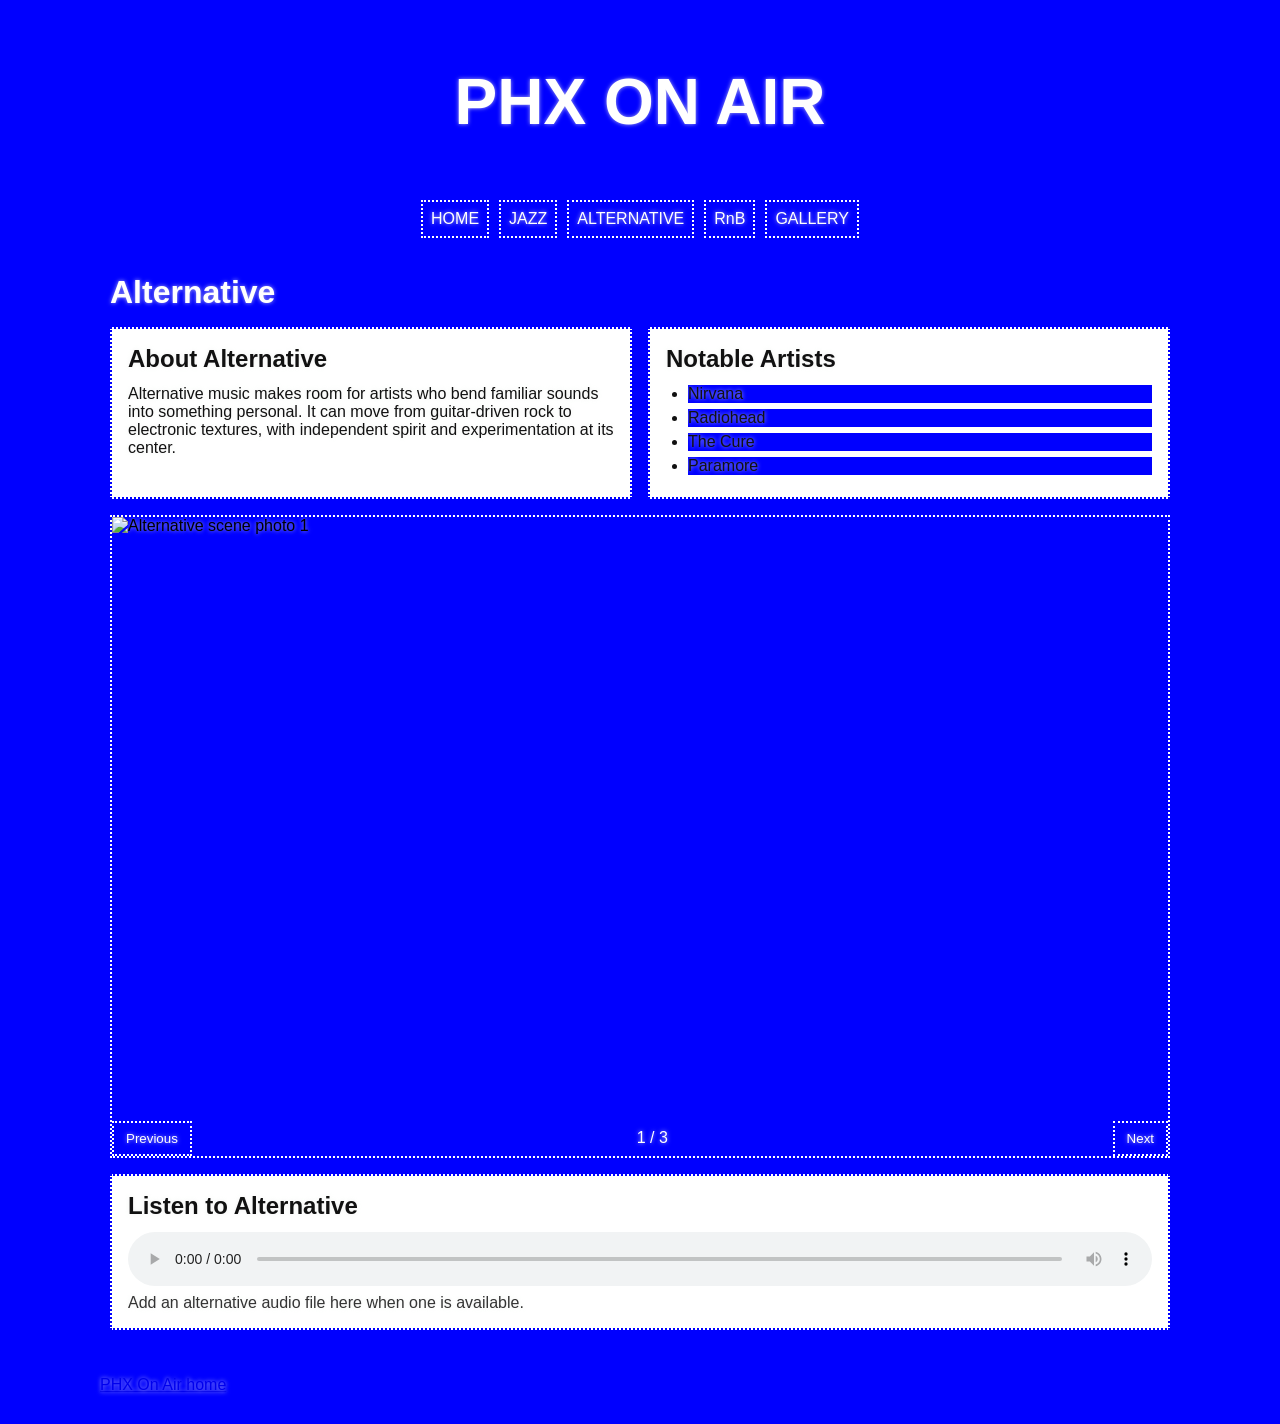
==== alt.html @ 556b16b9 "Add files via upload" ====
<!DOCTYPE html>
<html lang="en">
<head>
	<meta charset="UTF-8">
	<meta name="viewport" content="width=device-width, initial-scale=1.0">
	<title>Alternative | PHX On Air</title>
	<link rel="stylesheet" href="../final.css">
</head>
<body>
	<div id="wrapper" class="scene-wrapper">
		<header>
			<h1><a href="../index.html">PHX ON AIR</a></h1>
		</header>
		<nav class="scene-nav" aria-label="Main navigation">
			<ul>
				<li><a href="../index.html">HOME</a></li>
				<li><a href="jazz.html">JAZZ</a></li>
				<li><a href="alt.html">ALTERNATIVE</a></li>
				<li><a href="rnb.html">RnB</a></li>
				<li><a href="../gallery.html">GALLERY</a></li>
			</ul>
		</nav>
		<main class="scene-page">
			<h1>Alternative</h1>
			<section class="scene-description">
				<h2>About Alternative</h2>
				<p>Alternative music makes room for artists who bend familiar sounds into something personal. It can move from guitar-driven rock to electronic textures, with independent spirit and experimentation at its center.</p>
			</section>
			<section class="scene-artists">
				<h2>Notable Artists</h2>
				<ul>
					<li>Nirvana</li>
					<li>Radiohead</li>
					<li>The Cure</li>
					<li>Paramore</li>
				</ul>
			</section>
			<section class="scene-carousel" data-genre="Alternative" data-images="../images/Vexa/1.jpg|../images/Vexa/4.jpg|../images/Vexa/7.jpg">
				<img src="../images/Vexa/1.jpg" alt="Alternative scene photo 1">
				<div class="carousel-controls">
					<button type="button" data-direction="previous" aria-label="Previous alternative photo">Previous</button>
					<span class="carousel-count" aria-live="polite"></span>
					<button type="button" data-direction="next" aria-label="Next alternative photo">Next</button>
				</div>
			</section>
			<section class="scene-player">
				<h2>Listen to Alternative</h2>
				<audio controls preload="none" aria-label="Alternative audio player"></audio>
				<p>Add an alternative audio file here when one is available.</p>
			</section>
		</main>
		<footer><p><a href="../index.html">PHX On Air home</a></p></footer>
	</div>
	<script src="carousel.js"></script>
</body>
</html>
---- final.css ----
* {
  box-sizing: border-box;
  background-color: blue;
  font-family: 'VCR OSD MONO', helvetica, monospace;
  text-shadow: 0 0 4px rgba(234, 236, 234, 0.727);
}

header {
  grid-area: header;
  padding: 2px;
  text-align: center;
  font-size: 2rem;
  color: #ffffff;
}

header:hover,
header:hover * {
  color: blue;
  background-color: #fff;
}

header a {
  text-decoration: none;
  color: #ffffff;
}

body {
  margin: 0;
  padding: 20px;
  background-color: blue;
}

nav ul {
  display: grid;
  gap: 10px;
  padding: 0;
  margin: 0;
  list-style: none;
}

nav ul li a {
  display: block;
  text-decoration: none;
  color: white;
  background-color: blue;
}

nav ul li {
  padding: 8px;
  text-align: center;
  border: 2px dotted #fff;
  background-color: blue;

}

nav ul li:hover {
  background-color: white;
}

nav ul li:hover > a {
  color: blue;
  background-color: white;
}

nav ul li.dropdown > a:hover {
  color: white;
}

nav ul li.dropdown:hover,
nav ul li.dropdown:hover > a {
  color: white;
  background-color: red;
}

main {
  display: grid;
  grid-template-columns: repeat(2, minmax(0, 1fr));
  gap: 16px;
  width: 100%;
  padding: 20px;
  grid-area: main;
}

main h2 {
  margin: 0 0 12px;
}

main p {
  margin: 0;
}

/* 2. Base CRT Overlay (Scanlines & Vignette) */
.crt-overlay {
  position: fixed;
  top: 0;
  left: 0;
  width: 100vw;
  height: 100vh;
  pointer-events: none;
  z-index: 99999;
  background: 
    linear-gradient(rgba(16, 16, 18, 0) 60%, rgba(0, 0, 0, 0.03) 60%),
    linear-gradient(90deg, rgba(255, 0, 0, 0.05), rgba(0, 255, 0, 0.02), rgba(0, 0, 255, 0.05));
  background-size: 100% 2px, 3px 100%;
  box-shadow: inset 0 0 120px rgba(0, 7, 27, 0.63);
  animation: crt-flicker 0.2s infinite;
}

/* Animations */
@keyframes crt-flicker {
  0% { opacity: 0.96; }
  50% { opacity: 1; }
  100% { opacity: 0.99; }
}



.statement-box,
.offers-box,
.about-box {
  padding: 16px;
  color: #111;
  background-color: #fff;
  border: 2px solid #111;
}

.statement-box,
.offers-box {
  min-height: 180px;
}

.about-box {
  grid-column: 1 / -1;
}

.offers-box table {
  width: 100%;
  border-collapse: collapse;
}

.offers-box td {
  width: 50%;
  padding: 12px;
  color: #111;
  background-color: #fff;
  border: 2px solid #111;
}

.about-image-box {
  width: 100%;
  max-width: 500px;
  height: 220px;
  margin-bottom: 12px;
  overflow: hidden;
  border: 2px solid #111;
}

.about-image-box img {
  display: block;
  width: 100%;
  height: 100%;
  object-fit: cover;
}

footer{
  grid-area: footer;
  text-align: justify;
}

footer p {
  margin: 0;
  padding: 10px;
  background-color: blue;
  color: white;
}

footer p:hover {
  margin: 0;
  padding: 10px;
  background-color: white;
  color: blue;
}

.sidebar {
  grid-area: sidebar;
  display: grid;
  align-content: start;
  gap: 5px;
}

.sidebar > section {
  padding: 12px;
  color: #fff;
  background-color: blue;
  border: 2px dotted #fff;
}

.sidebar > section.playlist-section,
.sidebar > section.form-section {
  color: #111;
  background-color: white;
  border-color: blue;
}

.playlist-section > *,
.form-section > * {
  color: #111;
  background-color: white;
}

.sidebar > section h2 {
  margin: 0 0 10px;
  font-size: 1rem;
}

.form-section label {
  display: block;
  margin: 8px 0 4px;
  color: #111;
}

.playlist-section audio,
.form-section input,
.form-section textarea,
.form-section button {
  display: block;
  width: 100%;
  max-width: 100%;
  margin-bottom: 8px;
}

.form-section input,
.form-section textarea,
.form-section button {
  padding: 6px;
  color: #111;
  background-color: white;
  border: 1px solid blue;
}

.playlist-section audio {
  height: 36px;
}

.highlight-section > * {
  color: #fff;
  background-color: blue;
}

.highlight-section img {
  display: block;
  width: 72px;
  height: 72px;
  margin-bottom: 8px;
  object-fit: cover;
}

.highlight-section p {
  margin: 0;
}

.nav-section nav ul {
  list-style: none;
  margin: 0;
  padding: 0;
}

.nav-section nav ul li {
  text-align: center;
}

.nav-section nav ul li.dropdown {
  position: relative;
}

.nav-section nav ul .dropdown-menu {
  display: none;
  position: absolute;
  z-index: 10;
  top: 0;
  left: 100%;
  min-width: 180px;
  gap: 6px;
  padding: 0;
  margin: 0;
}

.nav-section nav ul .dropdown:hover > .dropdown-menu,
.nav-section nav ul .dropdown:focus-within > .dropdown-menu {
  display: grid;
}

.scene-nav {
  grid-area: nav;
}

.scene-nav > ul {
  display: flex;
  justify-content: center;
  gap: 10px;
}

.scene-nav ul li.dropdown {
  position: relative;
}

.scene-nav ul .dropdown-menu {
  display: none;
  position: absolute;
  z-index: 10;
  top: 100%;
  left: 0;
  min-width: 180px;
  gap: 6px;
  padding: 0;
  margin: 0;
}

.scene-nav ul .dropdown:hover > .dropdown-menu,
.scene-nav ul .dropdown:focus-within > .dropdown-menu {
  display: grid;
}

#wrapper {
  /* border: 2px dotted #fff;
  box-shadow: 0px 0px 10px #fff; */
  
  display: grid;
  width: min(90%, 1100px);
  margin: 0 auto;
  gap: 16px;
  align-items: start;
  background-color: transparent;
  grid-template-columns: 200px minmax(0, 1fr);
  grid-template-areas:
    "header header"
    "sidebar main"
    "footer footer";
}

#wrapper.scene-wrapper {
  grid-template-columns: minmax(0, 1fr);
  grid-template-areas:
    "header"
    "nav"
    "main"
    "footer";
}

#carousel {
  grid-column: 1 / -1;
  width: 100%;
  max-width: 700px;
  overflow: hidden;
  justify-self: center;
  border: 2px dotted #fff;
}

#carousel img {
  display: block;
  width: 100%;
  height: 400px;
  object-fit: cover;
}

.scene-page,
.gallery-page {
  align-content: start;
}

.scene-page > h1,
.scene-carousel,
.scene-player,
.gallery-page > h1 {
  grid-column: 1 / -1;
}

.scene-page > h1,
.gallery-page > h1 {
  margin: 0;
  color: #fff;
}

.scene-description,
.scene-artists,
.scene-player,
.gallery-grid figure {
  margin: 0;
  padding: 16px;
  color: #111;
  background-color: #fff;
  border: 2px dotted blue;
}

.scene-description > *,
.scene-artists > *,
.scene-player > *,
.gallery-grid figcaption {
  color: #111;
  background-color: #fff;
}

.scene-description p {
  margin: 0;
}

.scene-artists ul {
  margin: 0;
  padding-left: 22px;
}

.scene-artists li {
  margin: 6px 0;
}

.scene-carousel {
  position: relative;
  width: 100%;
  overflow: hidden;
  border: 2px dotted #fff;
}

.scene-carousel img {
  display: block;
  width: 100%;
  aspect-ratio: 16 / 9;
  object-fit: cover;
}

.carousel-controls {
  display: flex;
  justify-content: space-between;
  gap: 12px;
  padding-top: 10px;
}

.carousel-controls button {
  padding: 8px 12px;
  color: #fff;
  background-color: blue;
  border: 2px dotted #fff;
  cursor: pointer;
}

.carousel-controls button:hover,
.carousel-controls button:focus-visible {
  color: blue;
  background-color: #fff;
}

.carousel-count {
  align-self: center;
  color: #fff;
  background-color: blue;
}

.scene-player audio {
  display: block;
  width: 100%;
}

.scene-player p {
  margin: 8px 0 0;
  color: #333;
}

.gallery-grid {
  display: grid;
  grid-column: 1 / -1;
  grid-template-columns: repeat(3, minmax(0, 1fr));
  gap: 16px;
}

.gallery-grid figure {
  padding: 8px;
}

.gallery-grid img {
  display: block;
  width: 100%;
  aspect-ratio: 4 / 3;
  object-fit: cover;
}

.gallery-grid figcaption {
  padding-top: 8px;
  color: #111;
  background-color: #fff;
}

@media (max-width: 700px) {
  #wrapper {
    grid-template-columns: minmax(0, 1fr);
    grid-template-areas:
      "header"
      "sidebar"
      "main"
      "footer";
  }

  #wrapper.scene-wrapper {
    grid-template-areas:
      "header"
      "nav"
      "main"
      "footer";
  }

  .scene-nav > ul {
    flex-wrap: wrap;
  }

  main {
    grid-template-columns: minmax(0, 1fr);
  }

  .about-box {
    grid-column: auto;
  }

  .scene-page,
  .gallery-page {
    grid-template-columns: minmax(0, 1fr);
  }

  .gallery-grid {
    grid-template-columns: repeat(2, minmax(0, 1fr));
  }
}

@media (max-width: 420px) {
  .gallery-grid {
    grid-template-columns: minmax(0, 1fr);
  }
}
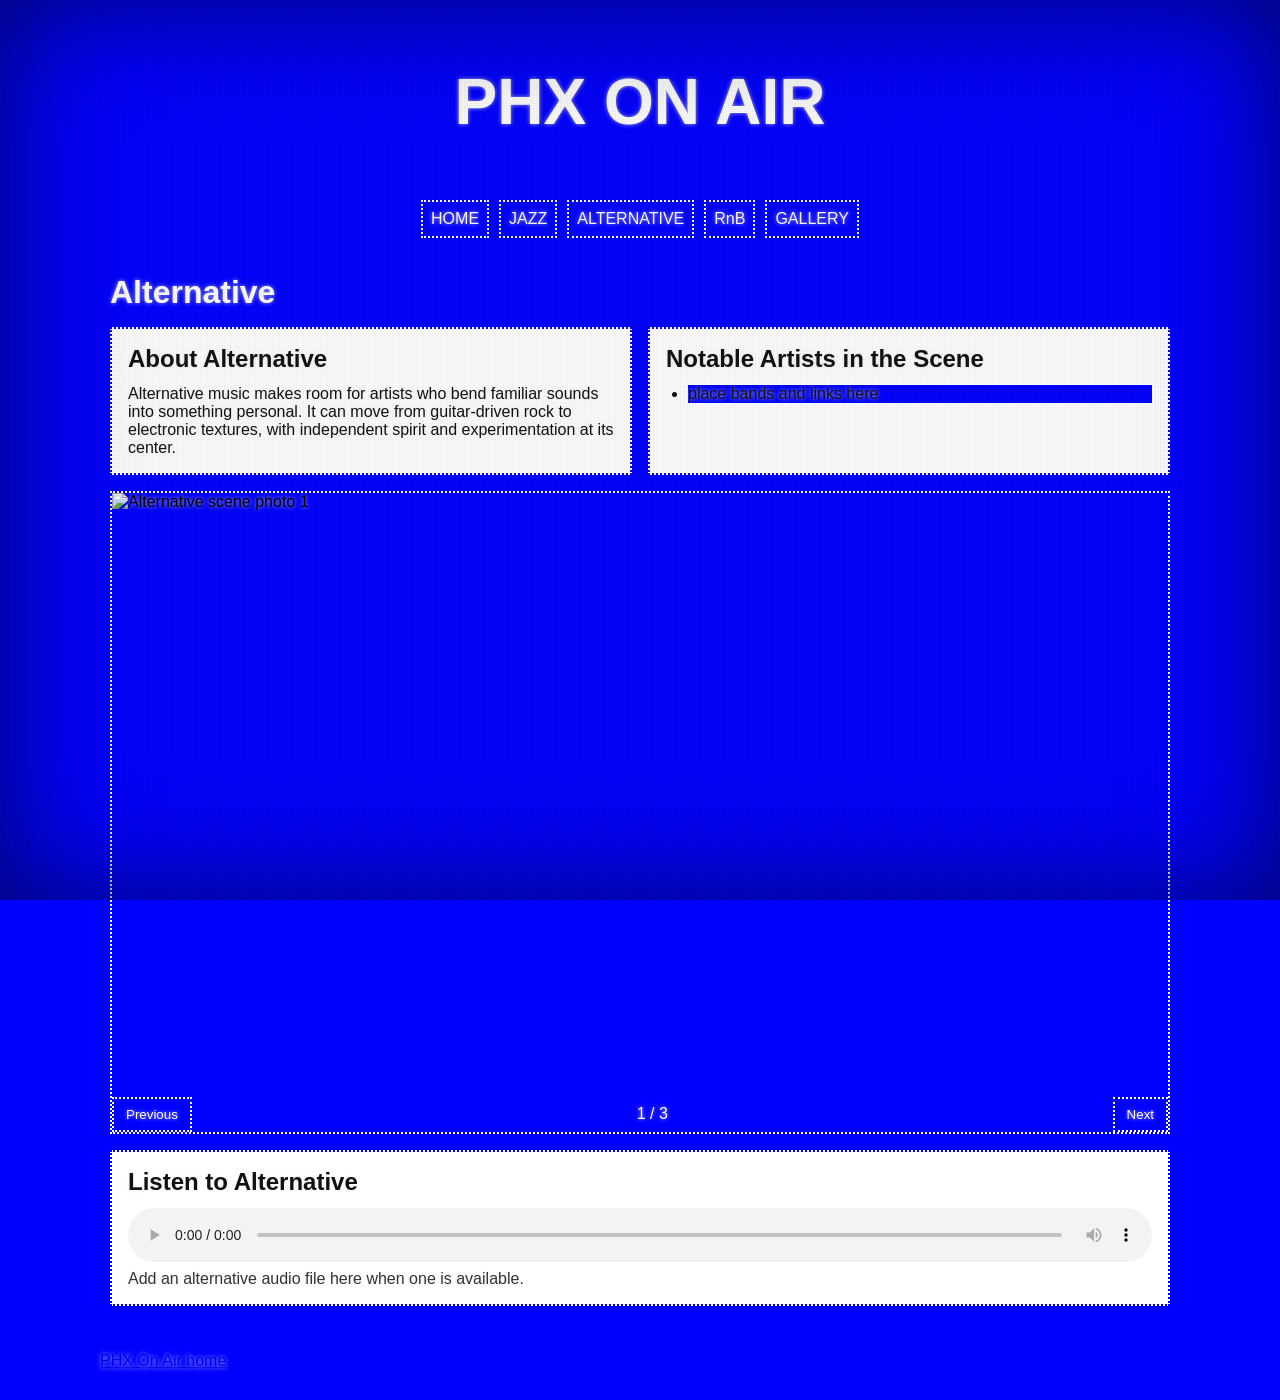
==== commit e60aa10a: "Add files via upload" ====
--- a/alt.html
+++ b/alt.html
@@ -4,20 +4,21 @@
 	<meta charset="UTF-8">
 	<meta name="viewport" content="width=device-width, initial-scale=1.0">
 	<title>Alternative | PHX On Air</title>
-	<link rel="stylesheet" href="../final.css">
+	<link rel="stylesheet" href="final.css">
 </head>
 <body>
+	<div class="crt-overlay"></div>
 	<div id="wrapper" class="scene-wrapper">
 		<header>
-			<h1><a href="../index.html">PHX ON AIR</a></h1>
+			<h1><a href="index.html">PHX ON AIR</a></h1>
 		</header>
 		<nav class="scene-nav" aria-label="Main navigation">
 			<ul>
-				<li><a href="../index.html">HOME</a></li>
+				<li><a href="index.html">HOME</a></li>
 				<li><a href="jazz.html">JAZZ</a></li>
 				<li><a href="alt.html">ALTERNATIVE</a></li>
 				<li><a href="rnb.html">RnB</a></li>
-				<li><a href="../gallery.html">GALLERY</a></li>
+				<li><a href="gallery.html">GALLERY</a></li>
 			</ul>
 		</nav>
 		<main class="scene-page">
@@ -27,16 +28,13 @@
 				<p>Alternative music makes room for artists who bend familiar sounds into something personal. It can move from guitar-driven rock to electronic textures, with independent spirit and experimentation at its center.</p>
 			</section>
 			<section class="scene-artists">
-				<h2>Notable Artists</h2>
+				<h2>Notable Artists in the Scene</h2>
 				<ul>
-					<li>Nirvana</li>
-					<li>Radiohead</li>
-					<li>The Cure</li>
-					<li>Paramore</li>
+					<li>place bands and links here</li>
 				</ul>
 			</section>
-			<section class="scene-carousel" data-genre="Alternative" data-images="../images/Vexa/1.jpg|../images/Vexa/4.jpg|../images/Vexa/7.jpg">
-				<img src="../images/Vexa/1.jpg" alt="Alternative scene photo 1">
+			<section class="scene-carousel" data-genre="Alternative" data-images="vexa-1.jpg|vexa-4.jpg|vexa-7.jpg">
+				<img src="vexa-1.jpg" alt="Alternative scene photo 1">
 				<div class="carousel-controls">
 					<button type="button" data-direction="previous" aria-label="Previous alternative photo">Previous</button>
 					<span class="carousel-count" aria-live="polite"></span>
@@ -49,7 +47,7 @@
 				<p>Add an alternative audio file here when one is available.</p>
 			</section>
 		</main>
-		<footer><p><a href="../index.html">PHX On Air home</a></p></footer>
+		<footer><p><a href="index.html">PHX On Air home</a></p></footer>
 	</div>
 	<script src="carousel.js"></script>
 </body>
--- a/final.css
+++ b/final.css
@@ -17,6 +17,7 @@
 header:hover * {
   color: blue;
   background-color: #fff;
+  animation: hover-color-blink 0.6s steps(1, end) infinite;
 }
 
 header a {
@@ -57,19 +58,14 @@
   background-color: white;
 }
 
+nav ul li:not(.dropdown):hover,
+nav ul li:not(.dropdown):hover > a {
+  animation: hover-color-blink 0.6s steps(1, end) infinite;
+}
+
 nav ul li:hover > a {
   color: blue;
   background-color: white;
-}
-
-nav ul li.dropdown > a:hover {
-  color: white;
-}
-
-nav ul li.dropdown:hover,
-nav ul li.dropdown:hover > a {
-  color: white;
-  background-color: red;
 }
 
 main {
@@ -113,15 +109,75 @@
   100% { opacity: 0.99; }
 }
 
-
-
+@keyframes hover-color-blink {
+  0%, 49% {
+    color: #fff;
+    background-color: blue;
+    border-color: #fff;
+  }
+  50%, 100% {
+    color: blue;
+    background-color: #fff;
+    border-color: blue;
+  }
+}
+
+.welcome-box,
 .statement-box,
 .offers-box,
 .about-box {
   padding: 16px;
+  color: blue;
+  background-color: #fff;
+  border: 2px dotted white;
+}
+
+.welcome-box {
+  grid-column: 1 / -1;
+  padding: 24px;
+}
+
+.welcome-kicker {
+  margin: 0 0 8px;
+  color: red;
+  background-color: #fff;
+  font-size: 0.8rem;
+}
+
+.welcome-box h2 {
+  color: blue;
+  background-color: #fff;
+  font-size: 1.8rem;
+}
+
+.welcome-box > p:not(.welcome-kicker) {
+  max-width: 68ch;
   color: #111;
   background-color: #fff;
-  border: 2px solid #111;
+  line-height: 1.6;
+}
+
+.welcome-links {
+  display: flex;
+  flex-wrap: wrap;
+  gap: 10px;
+  margin-top: 16px;
+  background-color: #fff;
+}
+
+.welcome-links a {
+  padding: 8px 10px;
+  color: blue;
+  background-color: #fff;
+  border: 1px dotted blue;
+  text-decoration: none;
+}
+
+.welcome-links a:hover,
+.welcome-links a:focus-visible {
+  color: #fff;
+  background-color: blue;
+  animation: hover-color-blink 0.6s steps(1, end) infinite;
 }
 
 .statement-box,
@@ -131,29 +187,65 @@
 
 .about-box {
   grid-column: 1 / -1;
-}
-
-.offers-box table {
-  width: 100%;
-  border-collapse: collapse;
-}
-
-.offers-box td {
-  width: 50%;
-  padding: 12px;
+  display: grid;
+  grid-template-columns: minmax(180px, 1fr) 1.6fr;
+  align-items: center;
+  gap: 16px;
+}
+
+.about-box h2 {
+  grid-column: 1 / -1;
+  color: blue;
+  background-color: #fff;
+}
+
+.statement-box h2,
+.offers-box h2 {
+  color: blue;
+  background-color: #fff;
+}
+
+.statement-box p {
   color: #111;
   background-color: #fff;
-  border: 2px solid #111;
-}
-
-.about-image-box {
-  width: 100%;
-  max-width: 500px;
-  height: 220px;
-  margin-bottom: 12px;
-  overflow: hidden;
-  border: 2px solid #111;
-}
+  line-height: 1.6;
+}
+
+.offers-box ul {
+  display: grid;
+  gap: 10px;
+  margin: 0;
+  padding: 0;
+  background-color: #fff;
+  list-style: none;
+}
+
+.offers-box li {
+  display: grid;
+  gap: 4px;
+  padding-bottom: 8px;
+  color: #111;
+  background-color: #fff;
+  border-bottom: 1px dotted blue;
+}
+
+.offers-box li:last-child {
+  padding-bottom: 0;
+  border-bottom: 0;
+}
+
+.offers-box li strong,
+.offers-box li span {
+  color: #111;
+  background-color: #fff;
+}
+
+.about-box > p {
+  color: #111;
+  background-color: #fff;
+  line-height: 1.6;
+}
+
 
 .about-image-box img {
   display: block;
@@ -175,10 +267,23 @@
 }
 
 footer p:hover {
-  margin: 0;
-  padding: 10px;
   background-color: white;
   color: blue;
+  animation: hover-color-blink 0.6s steps(1, end) infinite;
+}
+
+.email-link a {
+  display: inline-block;
+  color: #fff;
+  background-color: blue;
+  text-decoration: none;
+}
+
+.email-link:hover,
+.email-link:hover a,
+.email-link:focus-within,
+.email-link:focus-within a {
+  animation: hover-color-blink 0.6s steps(1, end) infinite;
 }
 
 .sidebar {
@@ -193,19 +298,6 @@
   color: #fff;
   background-color: blue;
   border: 2px dotted #fff;
-}
-
-.sidebar > section.playlist-section,
-.sidebar > section.form-section {
-  color: #111;
-  background-color: white;
-  border-color: blue;
-}
-
-.playlist-section > *,
-.form-section > * {
-  color: #111;
-  background-color: white;
 }
 
 .sidebar > section h2 {
@@ -216,7 +308,6 @@
 .form-section label {
   display: block;
   margin: 8px 0 4px;
-  color: #111;
 }
 
 .playlist-section audio,
@@ -233,8 +324,6 @@
 .form-section textarea,
 .form-section button {
   padding: 6px;
-  color: #111;
-  background-color: white;
   border: 1px solid blue;
 }
 
@@ -242,9 +331,37 @@
   height: 36px;
 }
 
+.sidebar > section.highlight-section,
 .highlight-section > * {
-  color: #fff;
-  background-color: blue;
+  color: blue;
+  background-color: white;
+}
+
+.highlight-section div,
+.highlight-section div a {
+  color: blue !important;
+  background-color: white !important;
+}
+
+.sidebar > section.playlist-section,
+.playlist-section > * {
+  color: #fff;
+  background-color: transparent;
+}
+
+.sidebar > section.form-section {
+  color: blue;
+  background-color: #fff;
+  border: 0;
+}
+
+.form-section * {
+  color: blue;
+  background-color: transparent;
+}
+
+.form-section > * {
+  font-weight: bold;
 }
 
 .highlight-section img {
@@ -259,22 +376,29 @@
   margin: 0;
 }
 
-.nav-section nav ul {
-  list-style: none;
-  margin: 0;
-  padding: 0;
-}
-
-.nav-section nav ul li {
-  text-align: center;
-}
-
 .nav-section nav ul li.dropdown {
   position: relative;
 }
 
+.nav-section nav ul li.dropdown:hover,
+.nav-section nav ul li.dropdown:focus-within {
+  color: #fff;
+  background-color: red;
+  animation: none;
+}
+
+.nav-section nav ul li.dropdown:hover > a,
+.nav-section nav ul li.dropdown:focus-within > a {
+  color: #fff;
+  background-color: red;
+  animation: none;
+}
+
 .nav-section nav ul .dropdown-menu {
   display: none;
+  background-color: transparent;
+  flex-direction: row;
+  width: max-content;
   position: absolute;
   z-index: 10;
   top: 0;
@@ -287,7 +411,12 @@
 
 .nav-section nav ul .dropdown:hover > .dropdown-menu,
 .nav-section nav ul .dropdown:focus-within > .dropdown-menu {
-  display: grid;
+  display: flex;
+}
+
+.nav-section nav ul .dropdown-menu li:hover,
+.nav-section nav ul .dropdown-menu li:hover > a {
+  animation: hover-color-blink 0.6s steps(1, end) infinite;
 }
 
 .scene-nav {
@@ -322,9 +451,6 @@
 }
 
 #wrapper {
-  /* border: 2px dotted #fff;
-  box-shadow: 0px 0px 10px #fff; */
-  
   display: grid;
   width: min(90%, 1100px);
   margin: 0 auto;
@@ -363,6 +489,21 @@
   object-fit: cover;
 }
 
+#carousel a {
+  display: block;
+  border: 2px solid blue;
+}
+
+#carousel a:hover,
+#carousel a:focus-visible {
+  animation: hover-color-blink 0.6s steps(1, end) infinite;
+}
+
+#carousel a:hover img,
+#carousel a:focus-visible img {
+  animation: hover-color-blink 0.6s steps(1, end) infinite;
+}
+
 .scene-page,
 .gallery-page {
   align-content: start;
@@ -446,6 +587,38 @@
 .carousel-controls button:focus-visible {
   color: blue;
   background-color: #fff;
+  animation: hover-color-blink 0.6s steps(1, end) infinite;
+}
+
+@media (prefers-reduced-motion: reduce) {
+  header:hover,
+  header:hover *,
+  nav ul li:not(.dropdown):hover,
+  nav ul li:not(.dropdown):hover > a,
+  .welcome-links a:hover,
+  .welcome-links a:focus-visible,
+  .welcome-box:hover,
+  .welcome-box:hover *,
+  .statement-box:hover,
+  .statement-box:hover *,
+  .offers-box:hover,
+  .offers-box:hover *,
+  .about-box:hover,
+  .about-box:hover *,
+  footer p:hover,
+  #carousel a:hover,
+  #carousel a:focus-visible,
+  #carousel a:hover img,
+  #carousel a:focus-visible img,
+  .carousel-controls button:hover,
+  .carousel-controls button:focus-visible {
+    animation: none;
+  }
+
+  .nav-section nav ul .dropdown-menu li:hover,
+  .nav-section nav ul .dropdown-menu li:hover > a {
+    animation: none;
+  }
 }
 
 .carousel-count {
@@ -515,6 +688,10 @@
   }
 
   .about-box {
+    grid-template-columns: minmax(0, 1fr);
+  }
+
+  .about-box h2 {
     grid-column: auto;
   }
 
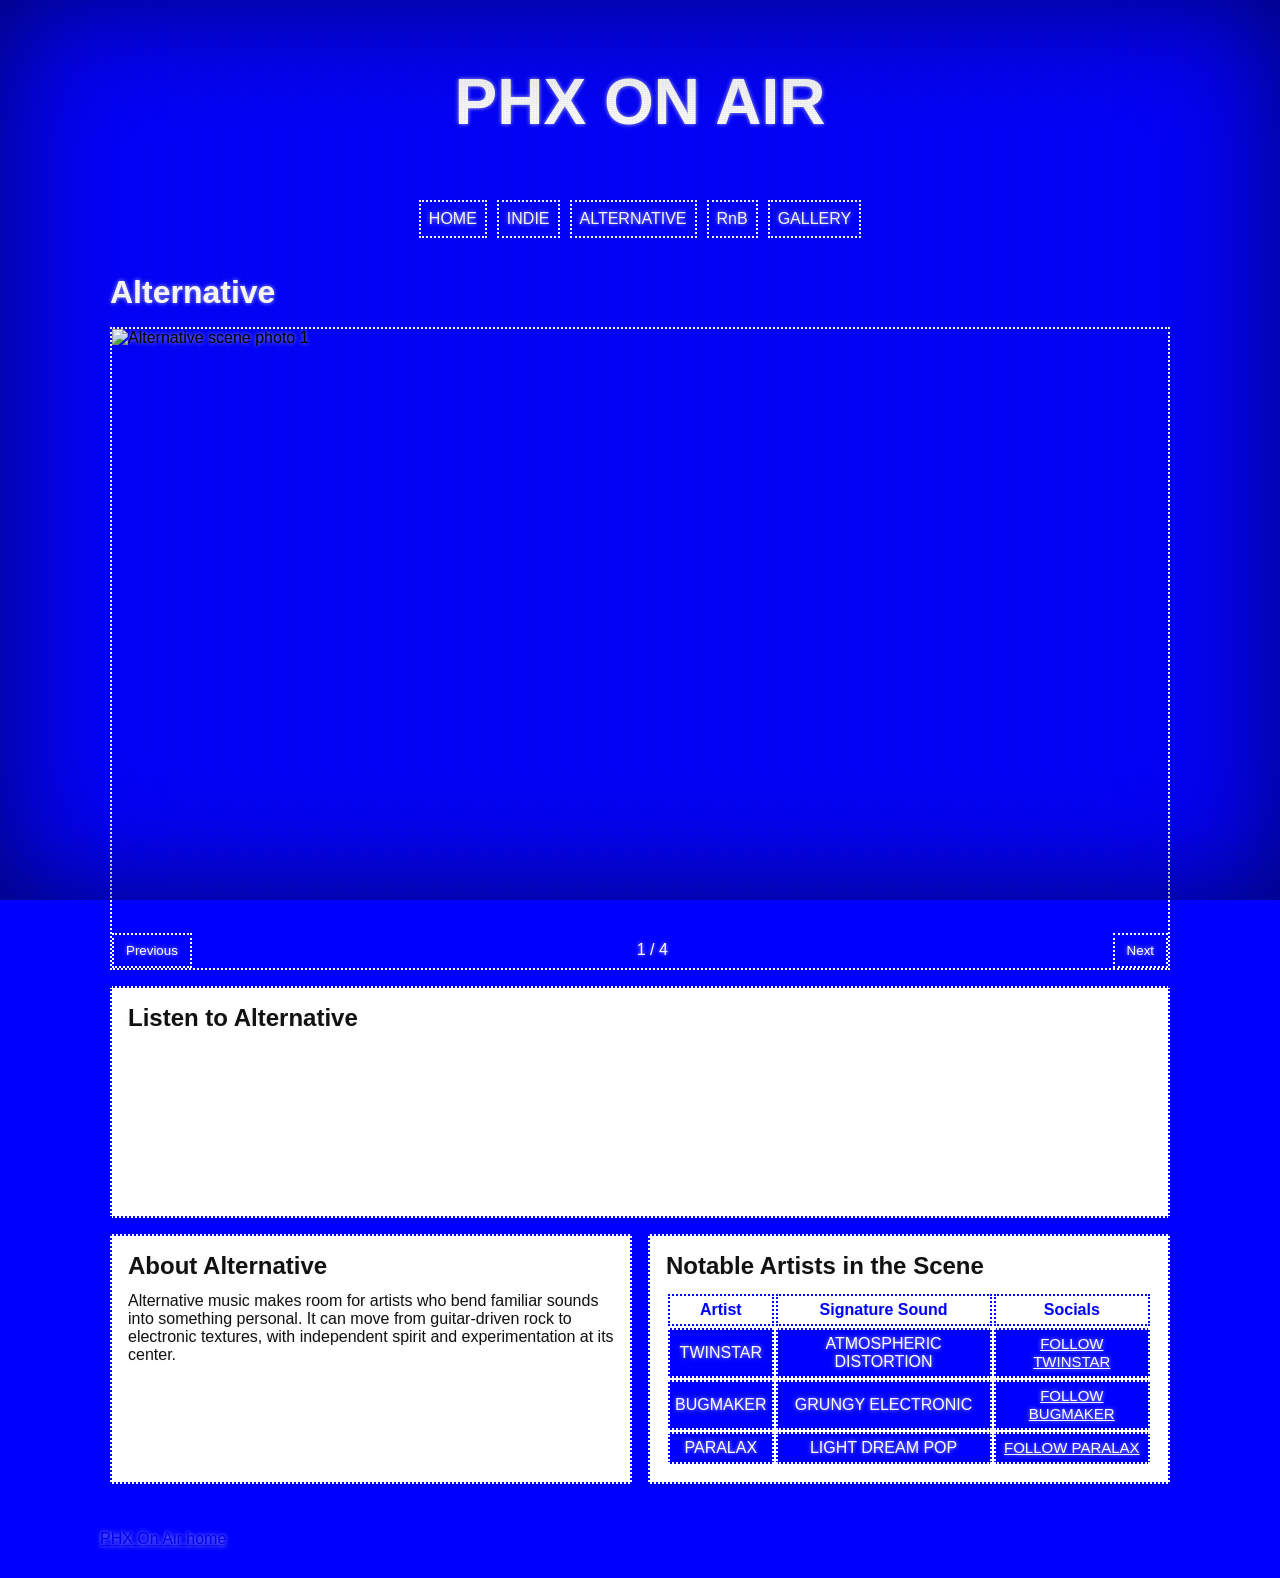
==== commit 9589bcac: "Add files via upload" ====
--- a/alt.html
+++ b/alt.html
@@ -15,7 +15,7 @@
 		<nav class="scene-nav" aria-label="Main navigation">
 			<ul>
 				<li><a href="index.html">HOME</a></li>
-				<li><a href="jazz.html">JAZZ</a></li>
+				<li><a href="indie.html">INDIE</a></li>
 				<li><a href="alt.html">ALTERNATIVE</a></li>
 				<li><a href="rnb.html">RnB</a></li>
 				<li><a href="gallery.html">GALLERY</a></li>
@@ -23,17 +23,8 @@
 		</nav>
 		<main class="scene-page">
 			<h1>Alternative</h1>
-			<section class="scene-description">
-				<h2>About Alternative</h2>
-				<p>Alternative music makes room for artists who bend familiar sounds into something personal. It can move from guitar-driven rock to electronic textures, with independent spirit and experimentation at its center.</p>
-			</section>
-			<section class="scene-artists">
-				<h2>Notable Artists in the Scene</h2>
-				<ul>
-					<li>place bands and links here</li>
-				</ul>
-			</section>
-			<section class="scene-carousel" data-genre="Alternative" data-images="vexa-1.jpg|vexa-4.jpg|vexa-7.jpg">
+
+			<section class="scene-carousel" data-genre="Alternative" data-images="copy_1B6A0A3F-4ABA-4E84-9005-50331E61138F.JPG|copy_C26B166A-8546-42B3-B63D-F90250063D1F.JPG|froggy3.jpeg|twinstar1.jpg">
 				<img src="vexa-1.jpg" alt="Alternative scene photo 1">
 				<div class="carousel-controls">
 					<button type="button" data-direction="previous" aria-label="Previous alternative photo">Previous</button>
@@ -41,10 +32,45 @@
 					<button type="button" data-direction="next" aria-label="Next alternative photo">Next</button>
 				</div>
 			</section>
+
 			<section class="scene-player">
 				<h2>Listen to Alternative</h2>
-				<audio controls preload="none" aria-label="Alternative audio player"></audio>
-				<p>Add an alternative audio file here when one is available.</p>
+				 <iframe data-testid="embed-iframe" style="border-radius:12px" src="https://open.spotify.com/embed/playlist/6VzfnKLuMRUbOCFOiCfmHp?utm_source=generator&si=15314e2c047946bb" width="100%" height="152" frameBorder="0" allowfullscreen="" allow="autoplay; clipboard-write; encrypted-media; fullscreen; picture-in-picture" loading="lazy"></iframe>
+			</section>
+			
+			<section class="scene-description">
+				<h2>About Alternative</h2>
+				<p>Alternative music makes room for artists who bend familiar sounds into something personal. It can move from guitar-driven rock to electronic textures, with independent spirit and experimentation at its center.</p>
+			</section>
+
+			<section class="scene-artists">
+				<h2>Notable Artists in the Scene</h2>
+				<table>
+					<thead>
+						<tr>
+							<th>Artist</th>
+							<th>Signature Sound</th>
+							<th>Socials</th>
+						</tr>
+					</thead>
+					<tbody>
+						<tr>
+							<td>Twinstar</td>
+							<td>Atmospheric Distortion</td>
+							<td><a href="https://www.instagram.com/ttwinstarr/?hl=en">Follow Twinstar</a></td>
+						</tr>
+						<tr>
+							<td>Bugmaker</td>
+							<td>Grungy Electronic</td>
+							<td><a href="https://www.instagram.com/bugmakerband/?utm_source=ig_web_button_share_sheet">Follow Bugmaker</a></td>
+						</tr>
+						<tr>
+							<td>Paralax</td>
+							<td>Light Dream Pop</td>
+							<td><a href="https://www.instagram.com/paralax.band/?utm_source=ig_web_button_share_sheet">Follow Paralax</a></td>
+						</tr>
+					</tbody>
+				</table>
 			</section>
 		</main>
 		<footer><p><a href="index.html">PHX On Air home</a></p></footer>
--- a/final.css
+++ b/final.css
@@ -125,7 +125,7 @@
 .welcome-box,
 .statement-box,
 .offers-box,
-.about-box {
+.about-box{
   padding: 16px;
   color: blue;
   background-color: #fff;
@@ -135,6 +135,27 @@
 .welcome-box {
   grid-column: 1 / -1;
   padding: 24px;
+}
+
+.scene-artists th {
+  padding: 5px;
+  color: blue;
+  background-color: #fff;
+  border: 2px dotted blue;
+}
+
+.scene-artists td {
+  padding: 5px;
+  color: #fff;
+  border: 2px dotted #fff;
+  text-align: center;
+  text-transform: uppercase;
+}
+
+.scene-artists a {
+  color: #fff;
+  text-align: center;
+  font-size: 15px;
 }
 
 .welcome-kicker {
@@ -165,8 +186,8 @@
   background-color: #fff;
 }
 
-.welcome-links a {
-  padding: 8px 10px;
+.welcome-links a, #random-scene-link a{
+  padding: 8px 100px;
   color: blue;
   background-color: #fff;
   border: 1px dotted blue;
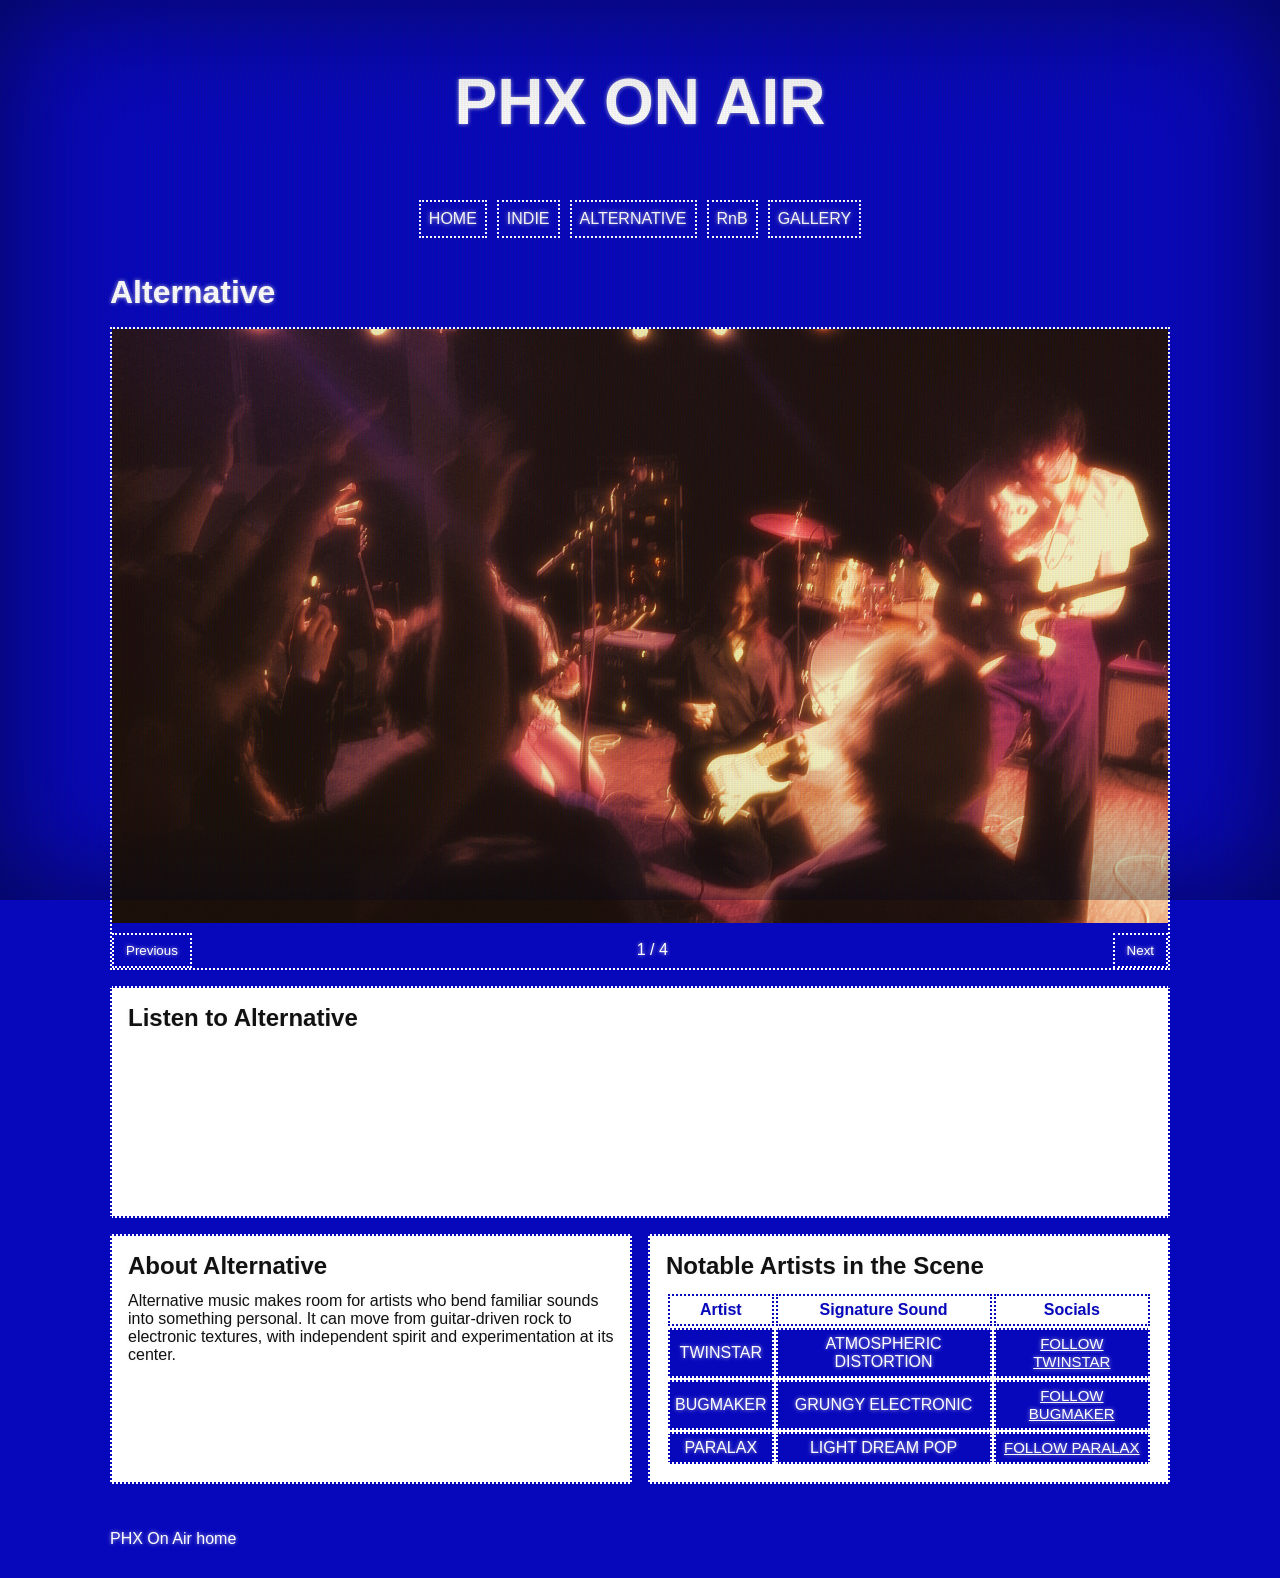
==== commit 6a3891a1: "Add files via upload" ====
--- a/alt.html
+++ b/alt.html
@@ -3,6 +3,7 @@
 <head>
 	<meta charset="UTF-8">
 	<meta name="viewport" content="width=device-width, initial-scale=1.0">
+	<meta name="description" content="Discover AZ Alternative with PHX On Air built by Carl Mitchell. This site is a place to share his work and provide a resource for anyone curious about the city’s music.">
 	<title>Alternative | PHX On Air</title>
 	<link rel="stylesheet" href="final.css">
 </head>
--- a/final.css
+++ b/final.css
@@ -1,6 +1,6 @@
 * {
   box-sizing: border-box;
-  background-color: blue;
+  background-color: rgb(7, 7, 188);
   font-family: 'VCR OSD MONO', helvetica, monospace;
   text-shadow: 0 0 4px rgba(234, 236, 234, 0.727);
 }
@@ -15,7 +15,7 @@
 
 header:hover,
 header:hover * {
-  color: blue;
+  color: rgb(7, 7, 188);
   background-color: #fff;
   animation: hover-color-blink 0.6s steps(1, end) infinite;
 }
@@ -28,7 +28,7 @@
 body {
   margin: 0;
   padding: 20px;
-  background-color: blue;
+  background-color: rgb(7, 7, 188);
 }
 
 nav ul {
@@ -43,14 +43,14 @@
   display: block;
   text-decoration: none;
   color: white;
-  background-color: blue;
+  background-color: rgb(7, 7, 188);
 }
 
 nav ul li {
   padding: 8px;
   text-align: center;
   border: 2px dotted #fff;
-  background-color: blue;
+  background-color: rgb(7, 7, 188);
 
 }
 
@@ -64,7 +64,7 @@
 }
 
 nav ul li:hover > a {
-  color: blue;
+  color: rgb(7, 7, 188);
   background-color: white;
 }
 
@@ -83,6 +83,13 @@
 
 main p {
   margin: 0;
+}
+
+main.gallery-page {
+  width: min(100%, 1000px);
+  grid-column: 1 / -1;
+  grid-template-columns: minmax(0, 1fr);
+  margin: 0 auto;
 }
 
 /* 2. Base CRT Overlay (Scanlines & Vignette) */
@@ -112,13 +119,13 @@
 @keyframes hover-color-blink {
   0%, 49% {
     color: #fff;
-    background-color: blue;
+    background-color: rgb(7, 7, 188);
     border-color: #fff;
   }
   50%, 100% {
-    color: blue;
+    color: rgb(7, 7, 188);
     background-color: #fff;
-    border-color: blue;
+    border-color: rgb(7, 7, 188);
   }
 }
 
@@ -127,7 +134,7 @@
 .offers-box,
 .about-box{
   padding: 16px;
-  color: blue;
+  color: rgb(7, 7, 188);
   background-color: #fff;
   border: 2px dotted white;
 }
@@ -139,9 +146,9 @@
 
 .scene-artists th {
   padding: 5px;
-  color: blue;
-  background-color: #fff;
-  border: 2px dotted blue;
+  color: rgb(7, 7, 188);
+  background-color: #fff;
+  border: 2px dotted rgb(7, 7, 188);
 }
 
 .scene-artists td {
@@ -160,13 +167,13 @@
 
 .welcome-kicker {
   margin: 0 0 8px;
-  color: red;
+  color: rgb(204, 21, 21);
   background-color: #fff;
   font-size: 0.8rem;
 }
 
 .welcome-box h2 {
-  color: blue;
+  color: rgb(7, 7, 188);
   background-color: #fff;
   font-size: 1.8rem;
 }
@@ -188,16 +195,16 @@
 
 .welcome-links a, #random-scene-link a{
   padding: 8px 100px;
-  color: blue;
-  background-color: #fff;
-  border: 1px dotted blue;
+  color: rgb(7, 7, 188);
+  background-color: #fff;
+  border: 1px dotted rgb(7, 7, 188);
   text-decoration: none;
 }
 
 .welcome-links a:hover,
 .welcome-links a:focus-visible {
   color: #fff;
-  background-color: blue;
+  background-color: rgb(7, 7, 188);
   animation: hover-color-blink 0.6s steps(1, end) infinite;
 }
 
@@ -216,13 +223,13 @@
 
 .about-box h2 {
   grid-column: 1 / -1;
-  color: blue;
+  color: rgb(7, 7, 188);
   background-color: #fff;
 }
 
 .statement-box h2,
 .offers-box h2 {
-  color: blue;
+  color: rgb(7, 7, 188);
   background-color: #fff;
 }
 
@@ -247,7 +254,7 @@
   padding-bottom: 8px;
   color: #111;
   background-color: #fff;
-  border-bottom: 1px dotted blue;
+  border-bottom: 1px dotted rgb(7, 7, 188);
 }
 
 .offers-box li:last-child {
@@ -280,23 +287,24 @@
   text-align: justify;
 }
 
-footer p {
+footer p,footer p a {
   margin: 0;
   padding: 10px;
-  background-color: blue;
+  background-color: rgb(7, 7, 188);
   color: white;
-}
-
-footer p:hover {
+  text-decoration: none;
+}
+
+footer p:hover,footer p a:hover {
   background-color: white;
-  color: blue;
+  color: rgb(7, 7, 188);
   animation: hover-color-blink 0.6s steps(1, end) infinite;
 }
 
 .email-link a {
   display: inline-block;
   color: #fff;
-  background-color: blue;
+  background-color: rgb(7, 7, 188);
   text-decoration: none;
 }
 
@@ -317,7 +325,7 @@
 .sidebar > section {
   padding: 12px;
   color: #fff;
-  background-color: blue;
+  background-color: rgb(7, 7, 188);
   border: 2px dotted #fff;
 }
 
@@ -345,7 +353,7 @@
 .form-section textarea,
 .form-section button {
   padding: 6px;
-  border: 1px solid blue;
+  border: 1px solid rgb(7, 7, 188);
 }
 
 .playlist-section audio {
@@ -354,13 +362,13 @@
 
 .sidebar > section.highlight-section,
 .highlight-section > * {
-  color: blue;
+  color: rgb(7, 7, 188);
   background-color: white;
 }
 
 .highlight-section div,
 .highlight-section div a {
-  color: blue !important;
+  color: rgb(7, 7, 188) !important;
   background-color: white !important;
 }
 
@@ -371,13 +379,13 @@
 }
 
 .sidebar > section.form-section {
-  color: blue;
+  color: rgb(7, 7, 188);
   background-color: #fff;
   border: 0;
 }
 
 .form-section * {
-  color: blue;
+  color: rgb(7, 7, 188);
   background-color: transparent;
 }
 
@@ -494,6 +502,14 @@
     "footer";
 }
 
+.gallery-wrapper {
+  grid-template-columns: minmax(0, 1fr);
+  grid-template-areas:
+    "header"
+    "main"
+    "footer";
+}
+
 #carousel {
   grid-column: 1 / -1;
   width: 100%;
@@ -512,7 +528,7 @@
 
 #carousel a {
   display: block;
-  border: 2px solid blue;
+  border: 2px solid rgb(7, 7, 188);
 }
 
 #carousel a:hover,
@@ -551,7 +567,7 @@
   padding: 16px;
   color: #111;
   background-color: #fff;
-  border: 2px dotted blue;
+  border: 2px dotted rgb(7, 7, 188);
 }
 
 .scene-description > *,
@@ -599,14 +615,14 @@
 .carousel-controls button {
   padding: 8px 12px;
   color: #fff;
-  background-color: blue;
+  background-color: rgb(7, 7, 188);
   border: 2px dotted #fff;
   cursor: pointer;
 }
 
 .carousel-controls button:hover,
 .carousel-controls button:focus-visible {
-  color: blue;
+  color: rgb(7, 7, 188);
   background-color: #fff;
   animation: hover-color-blink 0.6s steps(1, end) infinite;
 }
@@ -645,7 +661,7 @@
 .carousel-count {
   align-self: center;
   color: #fff;
-  background-color: blue;
+  background-color: rgb(7, 7, 188);
 }
 
 .scene-player audio {
@@ -721,6 +737,13 @@
     grid-template-columns: minmax(0, 1fr);
   }
 
+  .gallery-wrapper {
+    grid-template-areas:
+      "header"
+      "main"
+      "footer";
+  }
+
   .gallery-grid {
     grid-template-columns: repeat(2, minmax(0, 1fr));
   }
